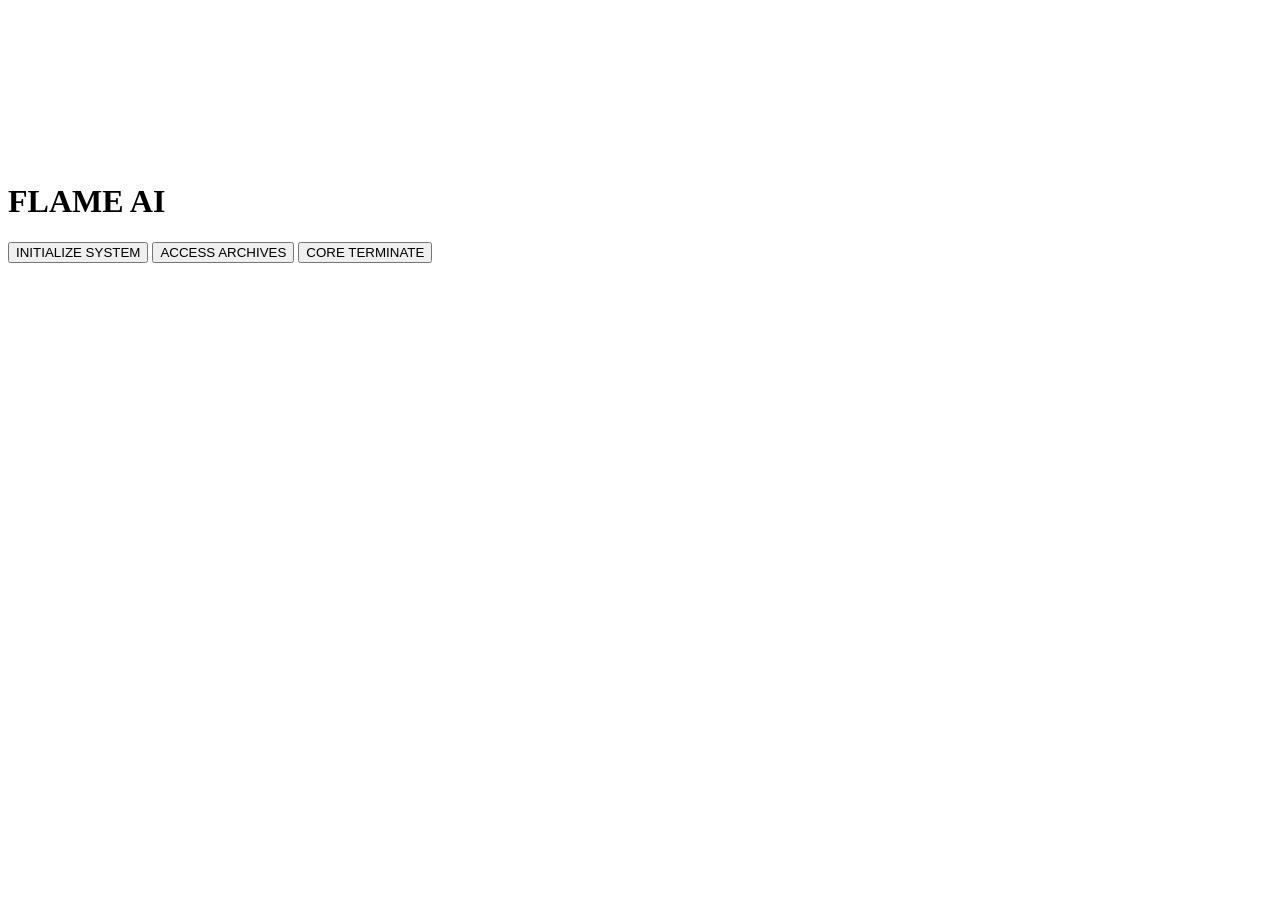
==== index.html @ 70b7f2e3 "Update index.html" ====
<!DOCTYPE html>
<html lang="en">
<head>
    <meta charset="UTF-8">
    <title>Flame AI - The Best Ai</title>
    <link rel="stylesheet" href="style.css">
</head>
<body>
    <div id="app-wrapper">
        <div class="fire-bg-layer">
            <canvas id="fireCanvas"></canvas>
            <div class="smoke-overlay"></div>
        </div>

        <div class="content-ui">
            <h1 class="fire-text">FLAME AI</h1>
            <div class="button-group">
                <button class="menu-btn glow-target">INITIALIZE SYSTEM</button>
                <button class="menu-btn glow-target">ACCESS ARCHIVES</button>
                <button class="menu-btn glow-target">CORE TERMINATE</button>
            </div>
        </div>
    </div>

    <svg style="display:none;">
        <filter id="heat">
            <feTurbulence type="fractalNoise" baseFrequency="0.02" numOctaves="3" seed="1">
                <animate attributeName="seed" from="1" to="100" dur="8s" repeatCount="indefinite" />
            </feTurbulence>
            <feDisplacementMap in="SourceGraphic" scale="20" />
        </filter>
    </svg>
    <script src="styles/flame_atmosphere.js"></script>
</body>
</html>
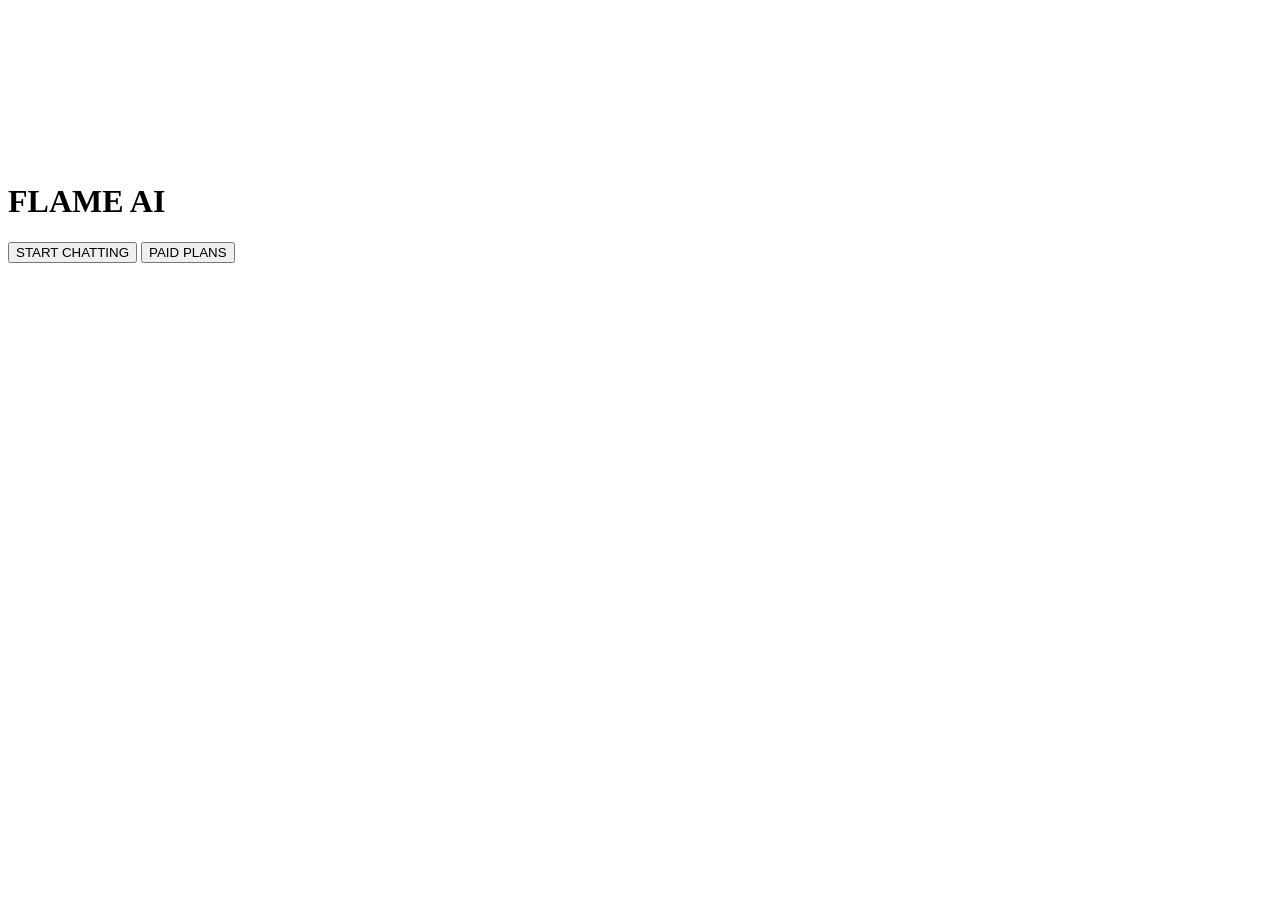
==== commit f56a81f4: "Update index.html" ====
--- a/index.html
+++ b/index.html
@@ -3,7 +3,7 @@
 <head>
     <meta charset="UTF-8">
     <title>Flame AI - The Best Ai</title>
-    <link rel="stylesheet" href="style.css">
+    <link rel="stylesheet" href="styles/style.css">
 </head>
 <body>
     <div id="app-wrapper">
@@ -15,9 +15,8 @@
         <div class="content-ui">
             <h1 class="fire-text">FLAME AI</h1>
             <div class="button-group">
-                <button class="menu-btn glow-target">INITIALIZE SYSTEM</button>
-                <button class="menu-btn glow-target">ACCESS ARCHIVES</button>
-                <button class="menu-btn glow-target">CORE TERMINATE</button>
+                <button class="menu-btn glow-target" onclick="window.location.href='chat.html'">START CHATTING</button>
+                <button class="menu-btn glow-target" onclick="window.location.href='plans.html'">PAID PLANS</button>
             </div>
         </div>
     </div>
@@ -30,6 +29,7 @@
             <feDisplacementMap in="SourceGraphic" scale="20" />
         </filter>
     </svg>
-    <script src="styles/flame_atmosphere.js"></script>
+
+    <script src="styles/flame_atmosphere.js" defer></script>
 </body>
 </html>
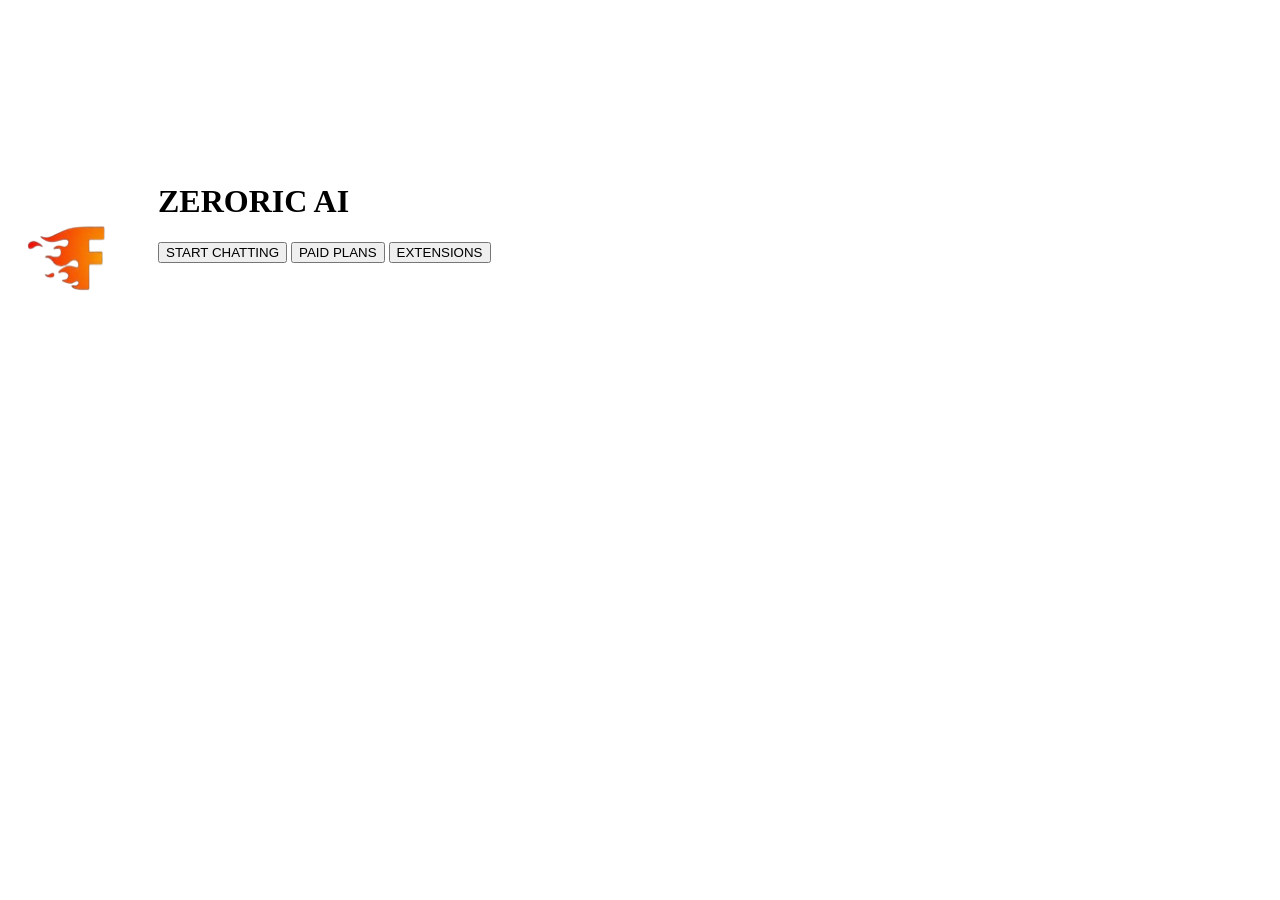
==== commit 95f0aabc: "Update index.html" ====
--- a/index.html
+++ b/index.html
@@ -2,7 +2,7 @@
 <html lang="en">
 <head>
     <meta charset="UTF-8">
-    <title>Flame AI - The Best Ai</title>
+    <title> INFERNO AI</title>
     <link rel="stylesheet" href="styles/style.css">
 </head>
 <body>
@@ -11,16 +11,18 @@
             <canvas id="fireCanvas"></canvas>
             <div class="smoke-overlay"></div>
         </div>
-
+<header>
+    <img src="icon.png" width="150" height="150" align="left">
         <div class="content-ui">
-            <h1 class="fire-text">FLAME AI</h1>
+            <h1 class="Fire Text">ZERORIC AI</h1>
             <div class="button-group">
                 <button class="menu-btn glow-target" onclick="window.location.href='chat.html'">START CHATTING</button>
-                <button class="menu-btn glow-target" onclick="window.location.href='plans.html'">PAID PLANS</button>
+                <button class="menu-btn glow-target" onclick="window.location.href='pages/upgrade_plans.html'">PAID PLANS</button>
+                <button class="menu-btn glow-target" onclick="window.location.href='extensions/index.html'">EXTENSIONS</button>
             </div>
         </div>
     </div>
-
+</header>
     <svg style="display:none;">
         <filter id="heat">
             <feTurbulence type="fractalNoise" baseFrequency="0.02" numOctaves="3" seed="1">
@@ -30,6 +32,6 @@
         </filter>
     </svg>
 
-    <script src="styles/flame_atmosphere.js" defer></script>
+    <script src="styles/Inferno_atmosphere.js" defer></script>
 </body>
 </html>
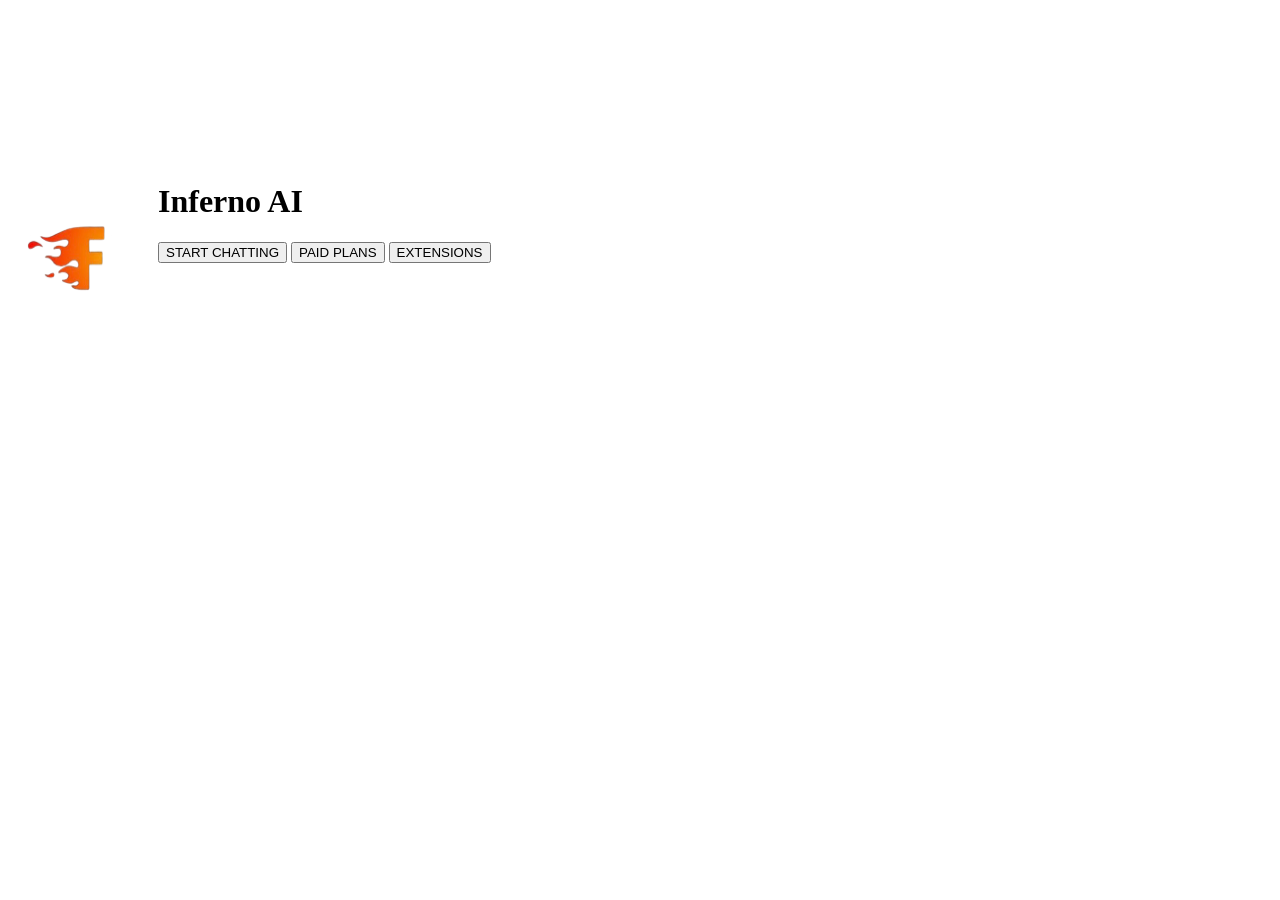
==== commit df069463: "Update index.html" ====
--- a/index.html
+++ b/index.html
@@ -4,6 +4,7 @@
     <meta charset="UTF-8">
     <title> INFERNO AI</title>
     <link rel="stylesheet" href="styles/style.css">
+    <meta name="description" content="Fast, Personalized, Awesome. Inferno
 </head>
 <body>
     <div id="app-wrapper">
@@ -14,7 +15,7 @@
 <header>
     <img src="icon.png" width="150" height="150" align="left">
         <div class="content-ui">
-            <h1 class="Fire Text">ZERORIC AI</h1>
+            <h1 class="Fire Text">Inferno AI</h1>
             <div class="button-group">
                 <button class="menu-btn glow-target" onclick="window.location.href='chat.html'">START CHATTING</button>
                 <button class="menu-btn glow-target" onclick="window.location.href='pages/upgrade_plans.html'">PAID PLANS</button>
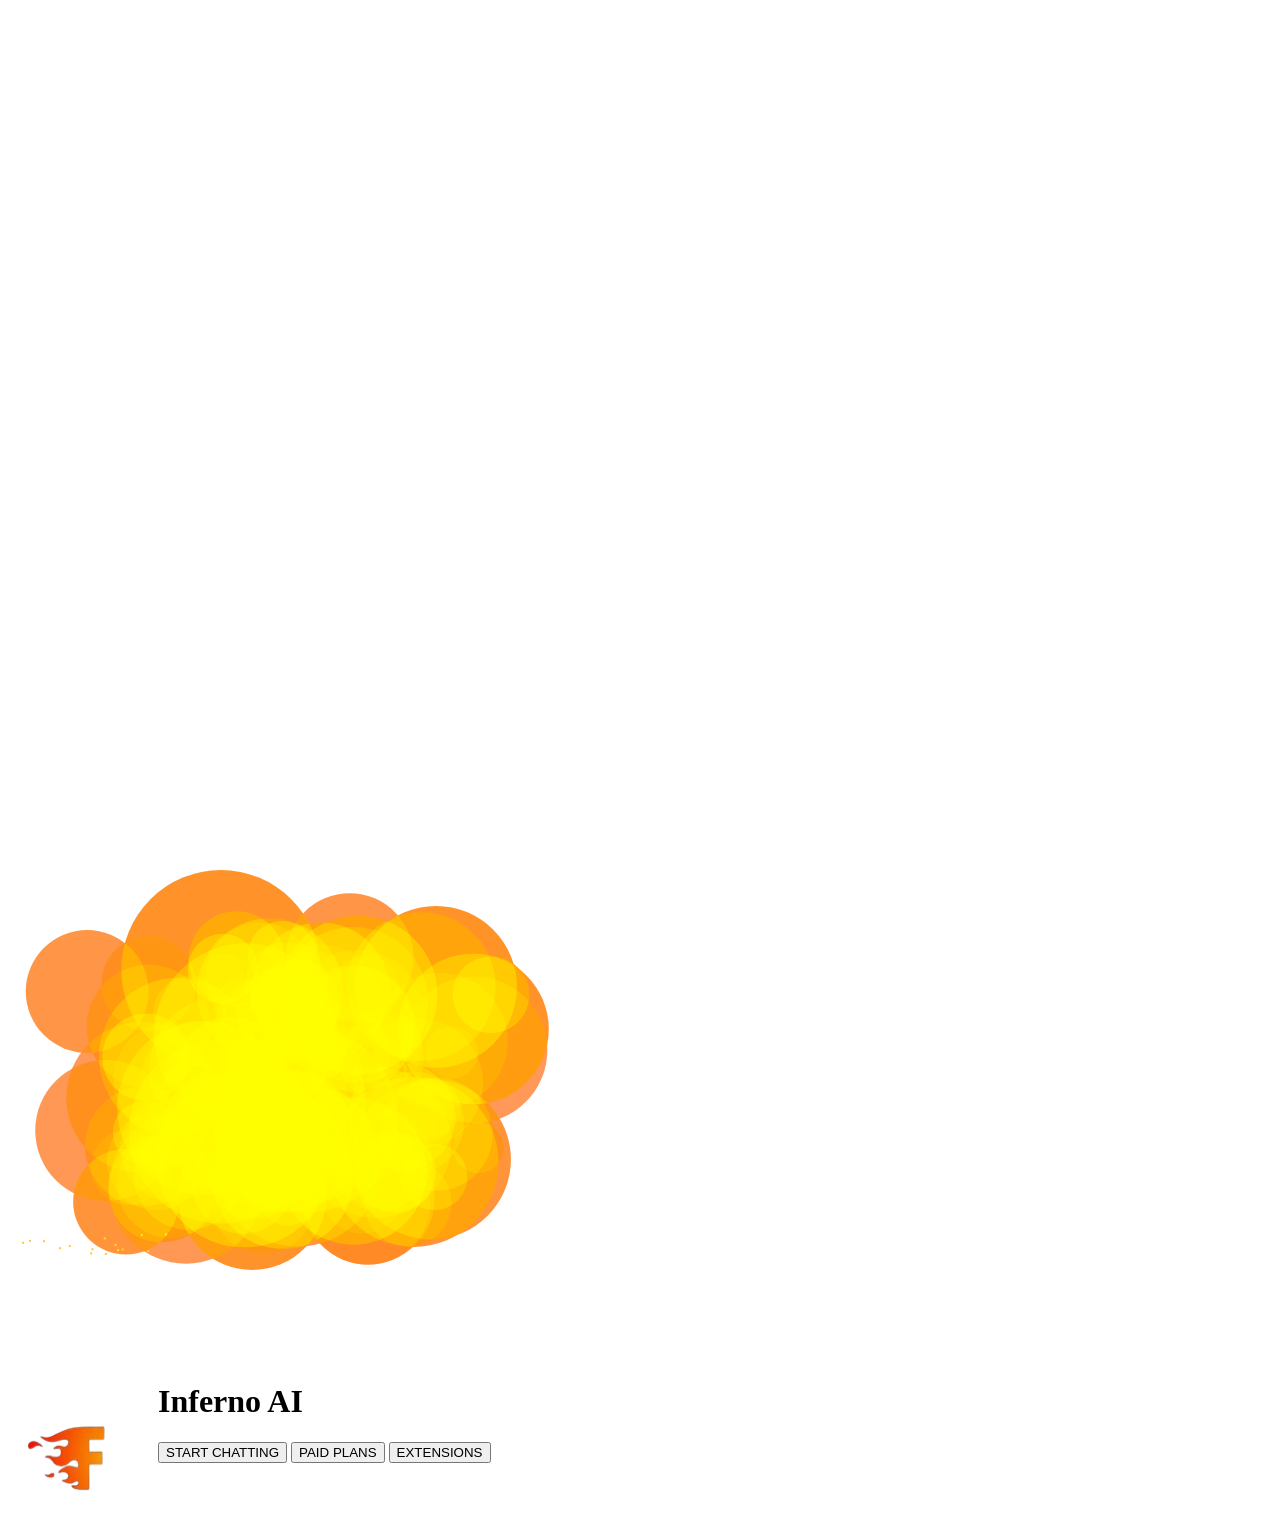
==== commit 78b005cf: "Update index.html" ====
--- a/index.html
+++ b/index.html
@@ -4,7 +4,7 @@
     <meta charset="UTF-8">
     <title> INFERNO AI</title>
     <link rel="stylesheet" href="styles/style.css">
-    <meta name="description" content="Fast, Personalized, Awesome. Inferno
+    <meta name="description" content="Fast, Personalized, Awesome. Inferno">
 </head>
 <body>
     <div id="app-wrapper">
@@ -12,13 +12,14 @@
             <canvas id="fireCanvas"></canvas>
             <div class="smoke-overlay"></div>
         </div>
-<header>
+        <header>
     <img src="icon.png" width="150" height="150" align="left">
         <div class="content-ui">
             <h1 class="Fire Text">Inferno AI</h1>
+        </header>
             <div class="button-group">
                 <button class="menu-btn glow-target" onclick="window.location.href='chat.html'">START CHATTING</button>
-                <button class="menu-btn glow-target" onclick="window.location.href='pages/upgrade_plans.html'">PAID PLANS</button>
+                <button class="menu-btn glow-target" onclick="window.location.href='pages/transactions/upgrade_plans.html'">PAID PLANS</button>
                 <button class="menu-btn glow-target" onclick="window.location.href='extensions/index.html'">EXTENSIONS</button>
             </div>
         </div>
@@ -33,6 +34,6 @@
         </filter>
     </svg>
 
-    <script src="styles/Inferno_atmosphere.js" defer></script>
+    <script src="styles/flame_atmosphere.js" defer></script>
 </body>
 </html>
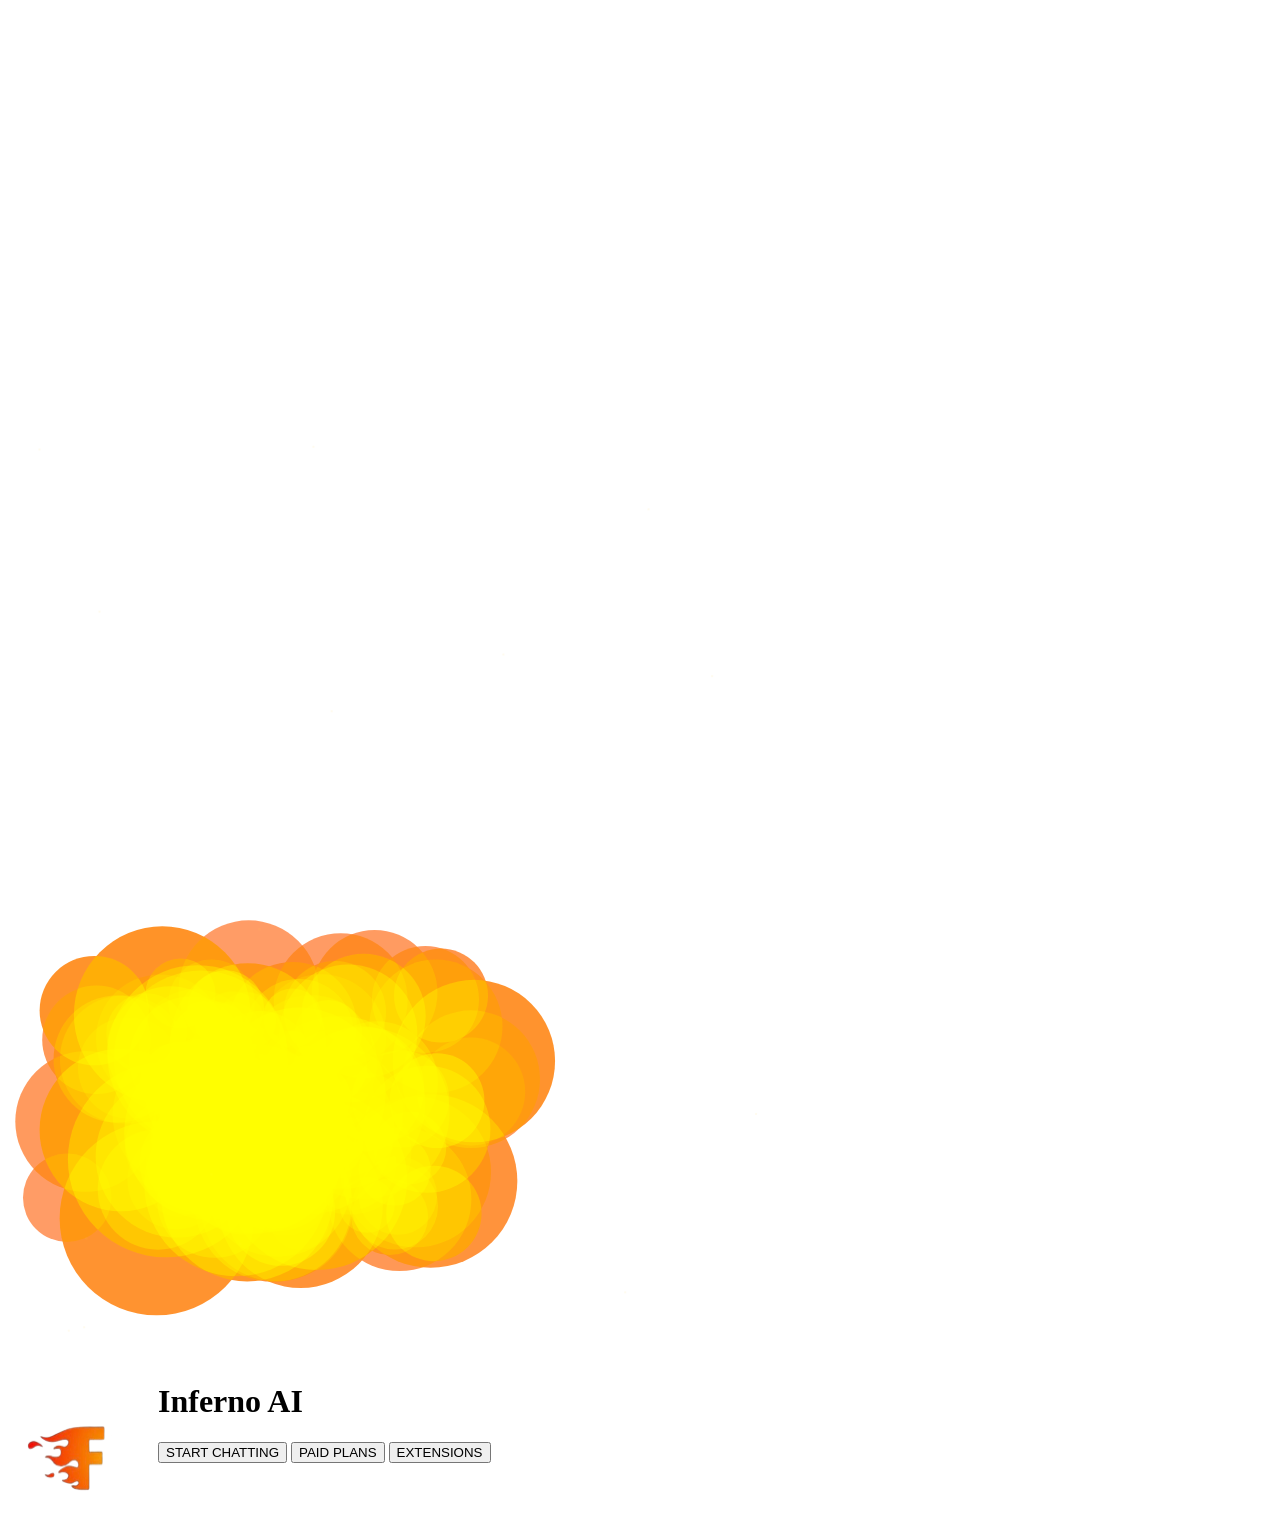
==== commit e59a6d5e: "Update index.html" ====
--- a/index.html
+++ b/index.html
@@ -2,7 +2,7 @@
 <html lang="en">
 <head>
     <meta charset="UTF-8">
-    <title> INFERNO AI</title>
+    <title>INFERNO AI</title>
     <link rel="stylesheet" href="styles/style.css">
     <meta name="description" content="Fast, Personalized, Awesome. Inferno">
 </head>
@@ -12,11 +12,15 @@
             <canvas id="fireCanvas"></canvas>
             <div class="smoke-overlay"></div>
         </div>
-        <header>
-    <img src="icon.png" width="150" height="150" align="left">
+
         <div class="content-ui">
-            <h1 class="Fire Text">Inferno AI</h1>
-        </header>
+            <header class="header-container">
+                <div align="left">
+    <img src="icon.png" width="150" height="150" alt="Logo" align="left">
+</div>
+                <h1 class="fire-text">Inferno AI</h1>
+            </header>
+
             <div class="button-group">
                 <button class="menu-btn glow-target" onclick="window.location.href='chat.html'">START CHATTING</button>
                 <button class="menu-btn glow-target" onclick="window.location.href='pages/transactions/upgrade_plans.html'">PAID PLANS</button>
@@ -24,13 +28,13 @@
             </div>
         </div>
     </div>
-</header>
-    <svg style="display:none;">
-        <filter id="heat">
+
+    <svg width="0" height="0" style="position:absolute;">
+        <filter id="heat" x="-20%" y="-20%" width="140%" height="140%">
             <feTurbulence type="fractalNoise" baseFrequency="0.02" numOctaves="3" seed="1">
-                <animate attributeName="seed" from="1" to="100" dur="8s" repeatCount="indefinite" />
+                <animate attributeName="seed" from="1" to="100" dur="10s" repeatCount="indefinite" />
             </feTurbulence>
-            <feDisplacementMap in="SourceGraphic" scale="20" />
+            <feDisplacementMap in="SourceGraphic" scale="15" />
         </filter>
     </svg>
 
